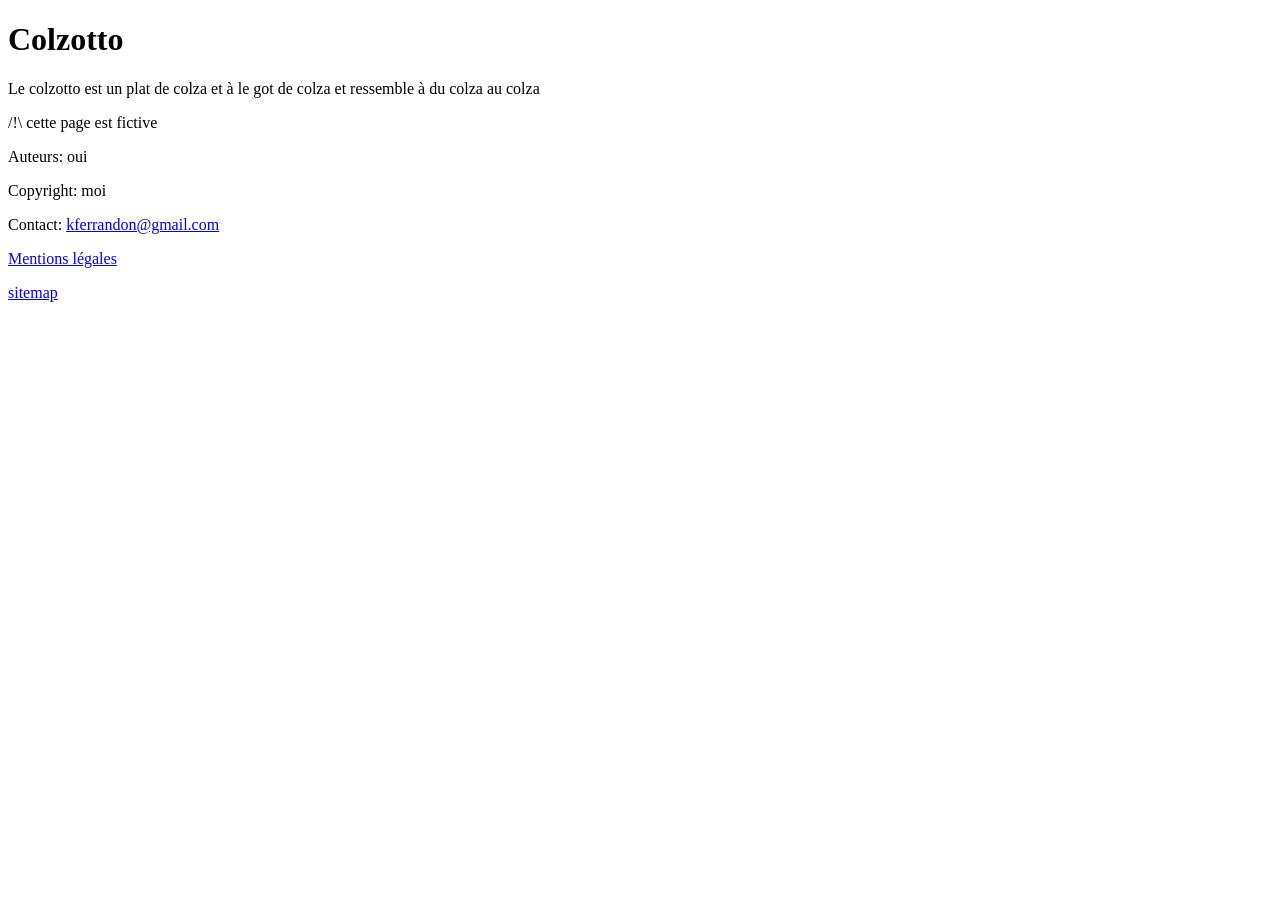
==== pages/colzotto.html @ 7453c222 "colzotto page" ====
<!DOCTYPE html>

<html>
	<header>
		<title>Beauce-Bouffe: Colzotto</title>
		<!-- include css ici -->
	</header>

	<body>
		<!-- LOGO BB ici avec lien vers l'index -->
		<h1> Colzotto </h1>

		<p>Le colzotto est un plat de colza et à le got de colza et ressemble à du colza au colza</p>
	</body>

	<footer>
		<p> /!\ cette page est fictive </p>
		<p>Auteurs: oui</p>
		<p>Copyright: moi</p>
		<p>Contact: <a href="kferrandon@gmail.com">kferrandon@gmail.com</a></p>
		<p><a href="/pages/legal.html">Mentions légales</a></p>
		<a href="/sitemap.xml">sitemap</a>
	</footer>
</html>
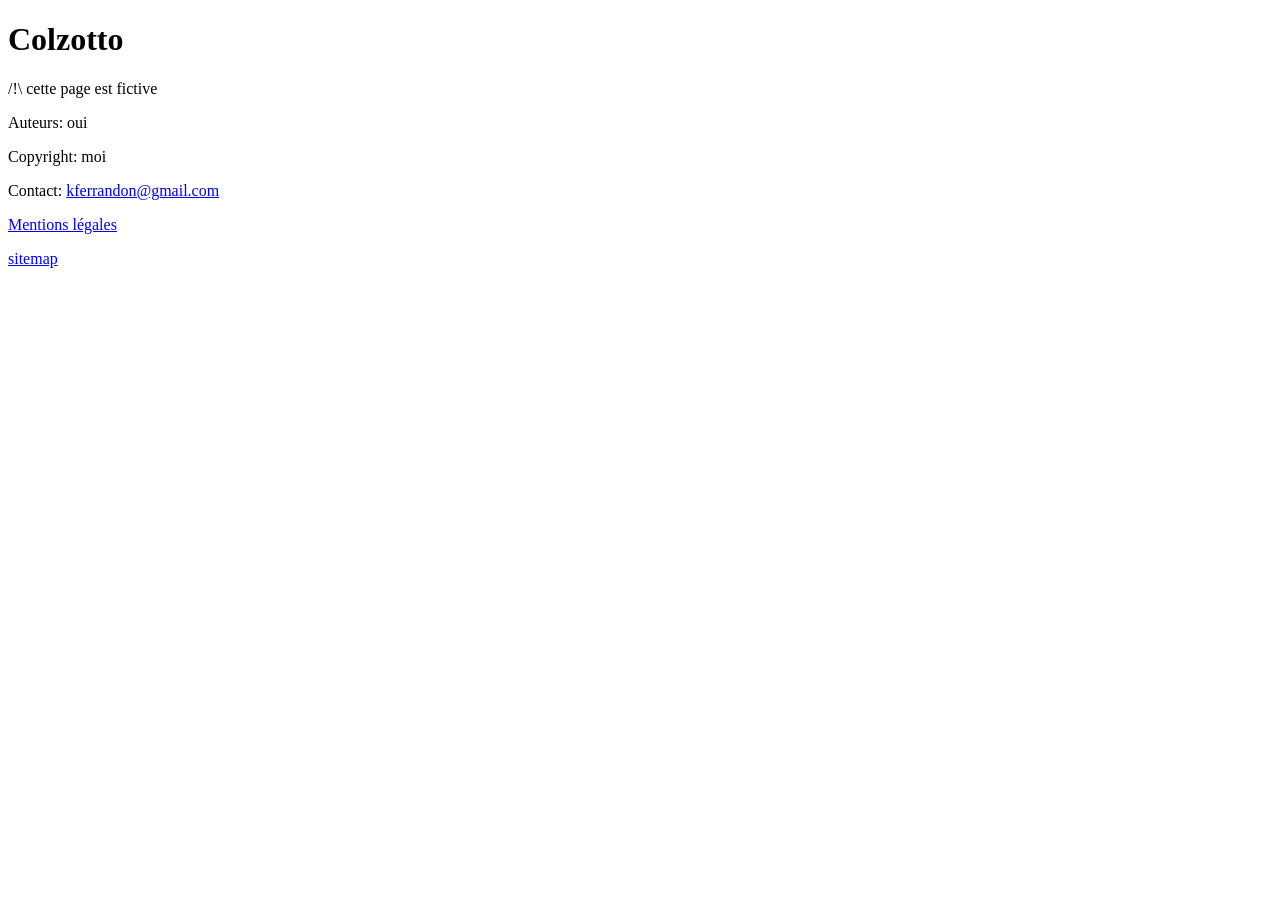
==== commit b1a7f460: "propriété" ====
--- a/pages/colzotto.html
+++ b/pages/colzotto.html
@@ -10,7 +10,7 @@
 		<!-- LOGO BB ici avec lien vers l'index -->
 		<h1> Colzotto </h1>
 
-		<p>Le colzotto est un plat de colza et à le got de colza et ressemble à du colza au colza</p>
+		<p></p>
 	</body>
 
 	<footer>
@@ -18,8 +18,8 @@
 		<p>Auteurs: oui</p>
 		<p>Copyright: moi</p>
 		<p>Contact: <a href="kferrandon@gmail.com">kferrandon@gmail.com</a></p>
-		<p><a href="/pages/legal.html">Mentions légales</a></p>
-		<a href="/sitemap.xml">sitemap</a>
+		<p><a href="/beauce-bouffe/pages/legal.html">Mentions légales</a></p>
+		<a href="/beauce-bouffe/sitemap.xml">sitemap</a>
 	</footer>
 </html>
 
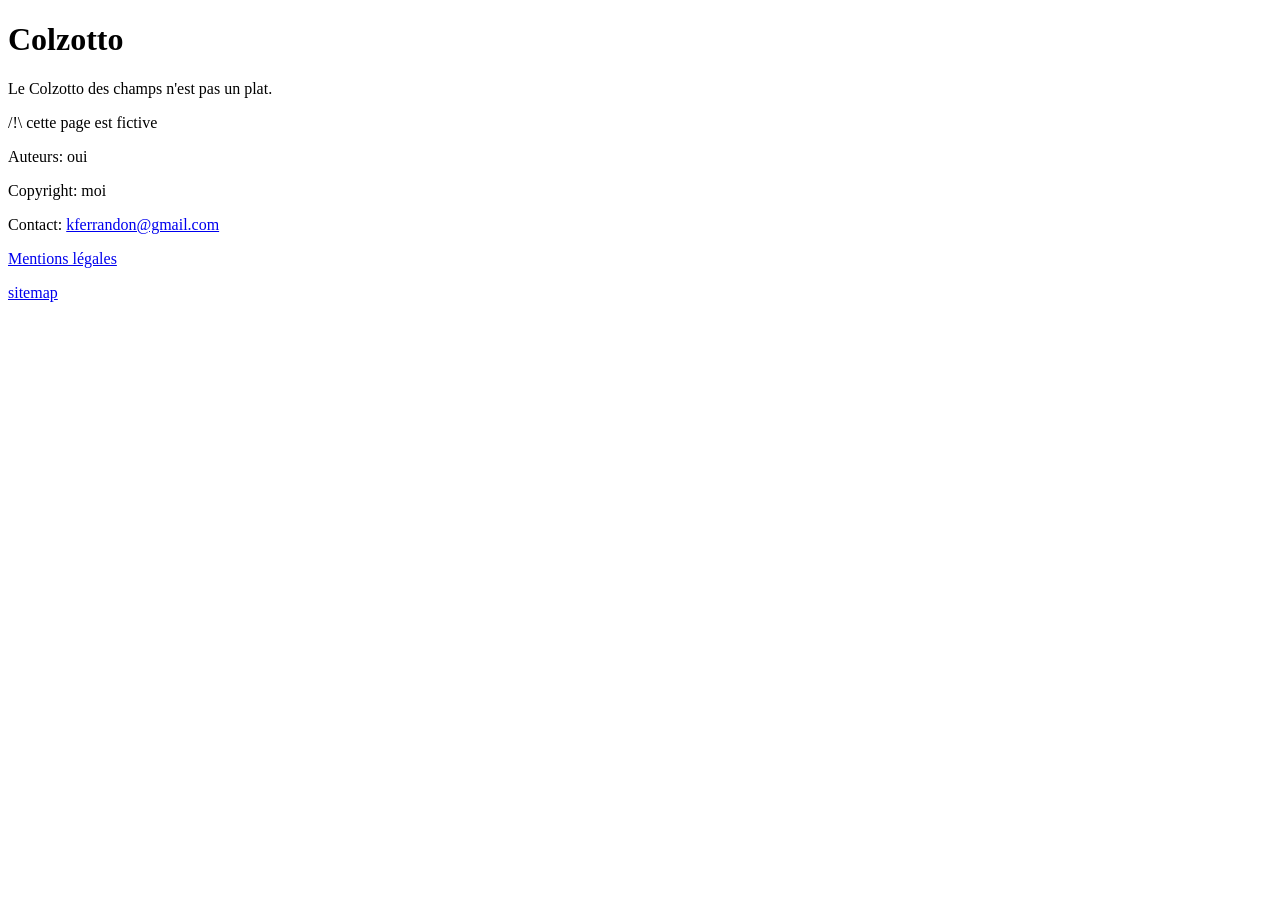
==== commit 69f27ce4: "script js" ====
--- a/pages/colzotto.html
+++ b/pages/colzotto.html
@@ -2,6 +2,15 @@
 
 <html>
 	<header>
+		<!-- Google tag (gtag.js) -->
+		<script async src="https://www.googletagmanager.com/gtag/js?id=G-LCF5XNFNBL"></script>
+		<script>
+		  window.dataLayer = window.dataLayer || [];
+		  function gtag(){dataLayer.push(arguments);}
+		  gtag('js', new Date());
+
+		  gtag('config', 'G-LCF5XNFNBL');
+		</script>
 		<title>Beauce-Bouffe: Colzotto</title>
 		<!-- include css ici -->
 	</header>
@@ -10,7 +19,7 @@
 		<!-- LOGO BB ici avec lien vers l'index -->
 		<h1> Colzotto </h1>
 
-		<p></p>
+		<p>Le Colzotto des champs n'est pas un plat.</p>
 	</body>
 
 	<footer>
